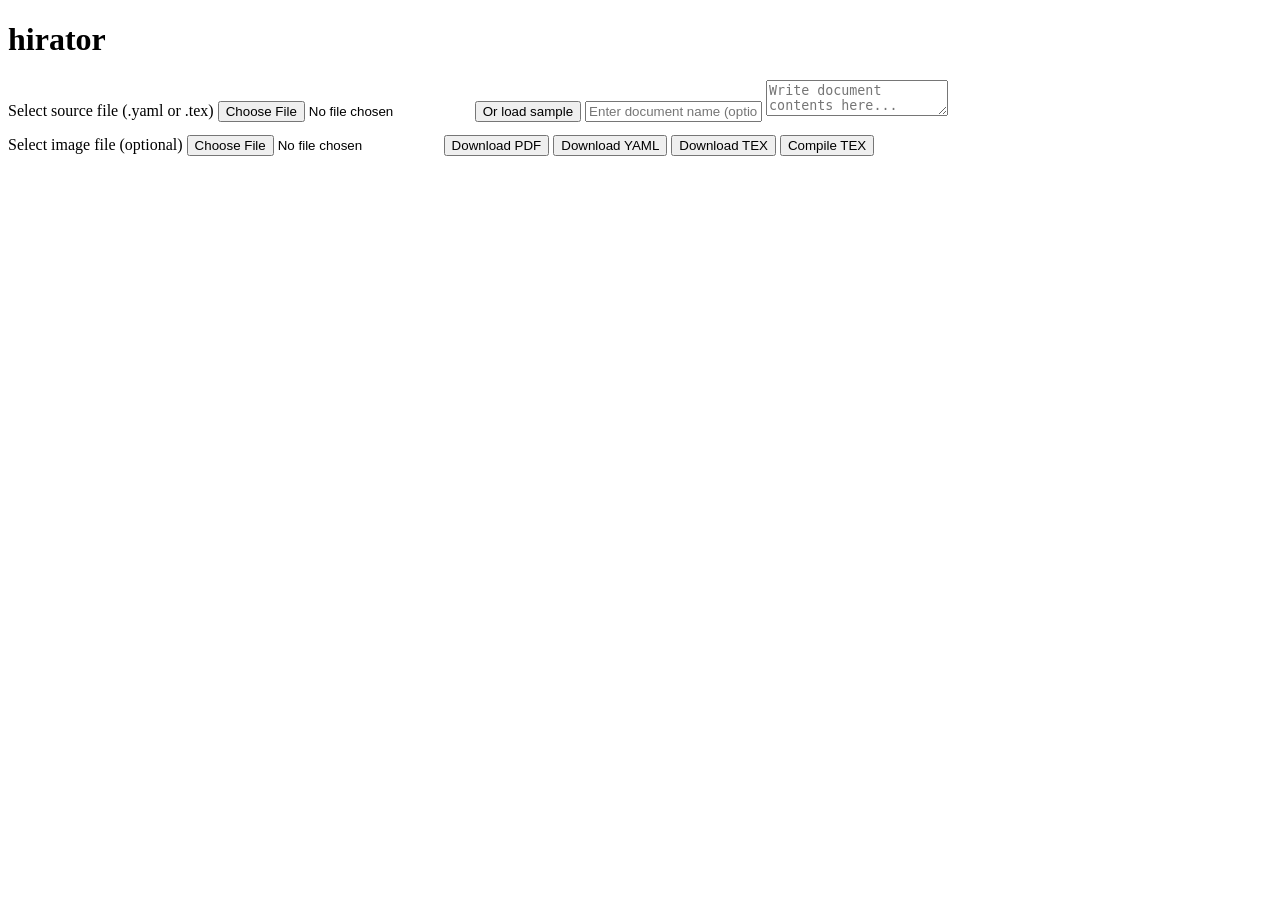
==== app/templates/index.html @ d912369e "restructuring - moved flask app things into app directory - updated docker compose for it" ====
<!doctype html>
<html lang="en">

<head>
	<meta charset="UTF-8">
	<meta name="viewport" content="width=device-width, initial-scale=1.0">
	<title>hirator</title>
	<link rel="stylesheet" href="<VAR> url_for('static', filename='css/style.css') </VAR>">
	<link rel="icon" type="image/x-icon" href="<VAR> url_for('static', filename='favicon.png') </VAR>">
</head>

<body>
	<h1>hirator</h1>
	<form method="post" enctype="multipart/form-data">
		<label for="fileInput">Select source file (.yaml or .tex)</label>
		<input type="file" id="fileInput" accept=".yaml,.yml,.tex">
		<button type="button" onclick="loadSample(&quot;<VAR> url_for('download_sample') </VAR>&quot;)">
			Or load sample</button>

		<input type="text" name="filename" placeholder="Enter document name (optional)">
		<textarea id="preview" name="preview" placeholder="Write document contents here..." maxlength="50000"
			required></textarea>
		<pre><code class="language-yaml"></code></pre>

		<label for="image">Select image file (optional)</label>
		<input type="file" id="image" name="image" accept="image/*">

		<button type="submit" name="action" value="download_pdf">Download PDF</button>
		<button type="submit" name="action" value="download_yaml">Download YAML</button>

		<button type="submit" name="action" value="download_tex">Download TEX</button>
		<button type="submit" name="action" value="compile_tex">Compile TEX</button>
	</form>
	<script src="<VAR> url_for('static', filename='js/script.js') </VAR>"></script>
</body>

</html>
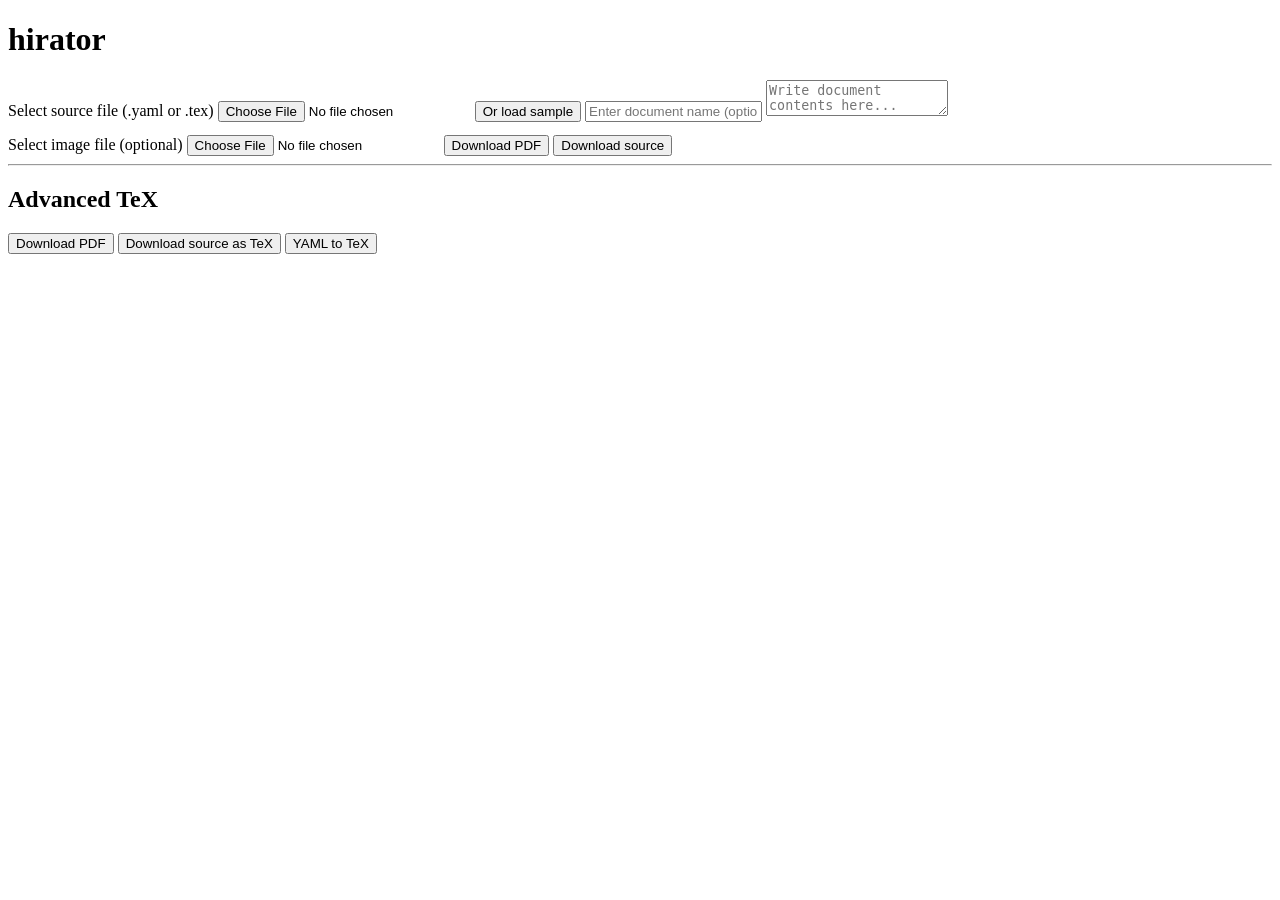
==== commit e4226903: "ux improvements - clarified some confusing ui buttons" ====
--- a/app/templates/index.html
+++ b/app/templates/index.html
@@ -26,10 +26,13 @@
 		<input type="file" id="image" name="image" accept="image/*">
 
 		<button type="submit" name="action" value="download_pdf">Download PDF</button>
-		<button type="submit" name="action" value="download_yaml">Download YAML</button>
+		<button type="submit" name="action" value="download_yaml">Download source</button>
 
-		<button type="submit" name="action" value="download_tex">Download TEX</button>
-		<button type="submit" name="action" value="compile_tex">Compile TEX</button>
+		<hr>
+		<h2> Advanced TeX </h2>
+		<button type="submit" name="action" value="compile_tex">Download PDF</button>
+		<button type="submit" name="action" value="download_tex">Download source as TeX</button>
+		<button type="submit" name="action" value="yaml2tex">YAML to TeX</button>
 	</form>
 	<script src="<VAR> url_for('static', filename='js/script.js') </VAR>"></script>
 </body>
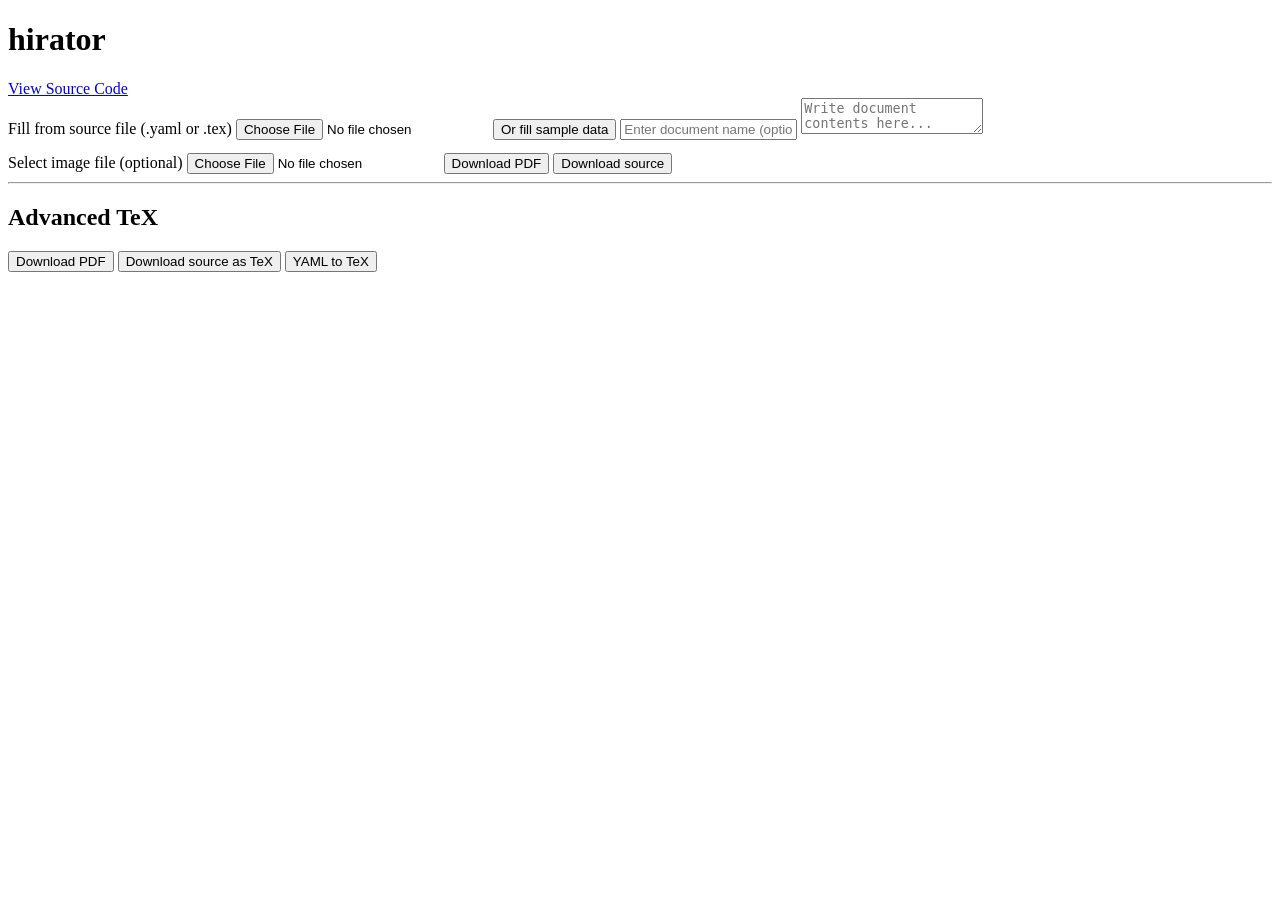
==== commit ca8d1975: "added readme, added github link - created README.md, still WIP tho - cleaned up TODO.md, moved stuff" ====
--- a/app/templates/index.html
+++ b/app/templates/index.html
@@ -11,11 +11,15 @@
 
 <body>
 	<h1>hirator</h1>
+	<a href="https://github.com/prajaylohani/hirator-the-app" target="_blank">
+		View Source Code
+	</a>
+
 	<form method="post" enctype="multipart/form-data">
-		<label for="fileInput">Select source file (.yaml or .tex)</label>
+		<label for="fileInput">Fill from source file (.yaml or .tex)</label>
 		<input type="file" id="fileInput" accept=".yaml,.yml,.tex">
 		<button type="button" onclick="loadSample(&quot;<VAR> url_for('download_sample') </VAR>&quot;)">
-			Or load sample</button>
+			Or fill sample data</button>
 
 		<input type="text" name="filename" placeholder="Enter document name (optional)">
 		<textarea id="preview" name="preview" placeholder="Write document contents here..." maxlength="50000"
